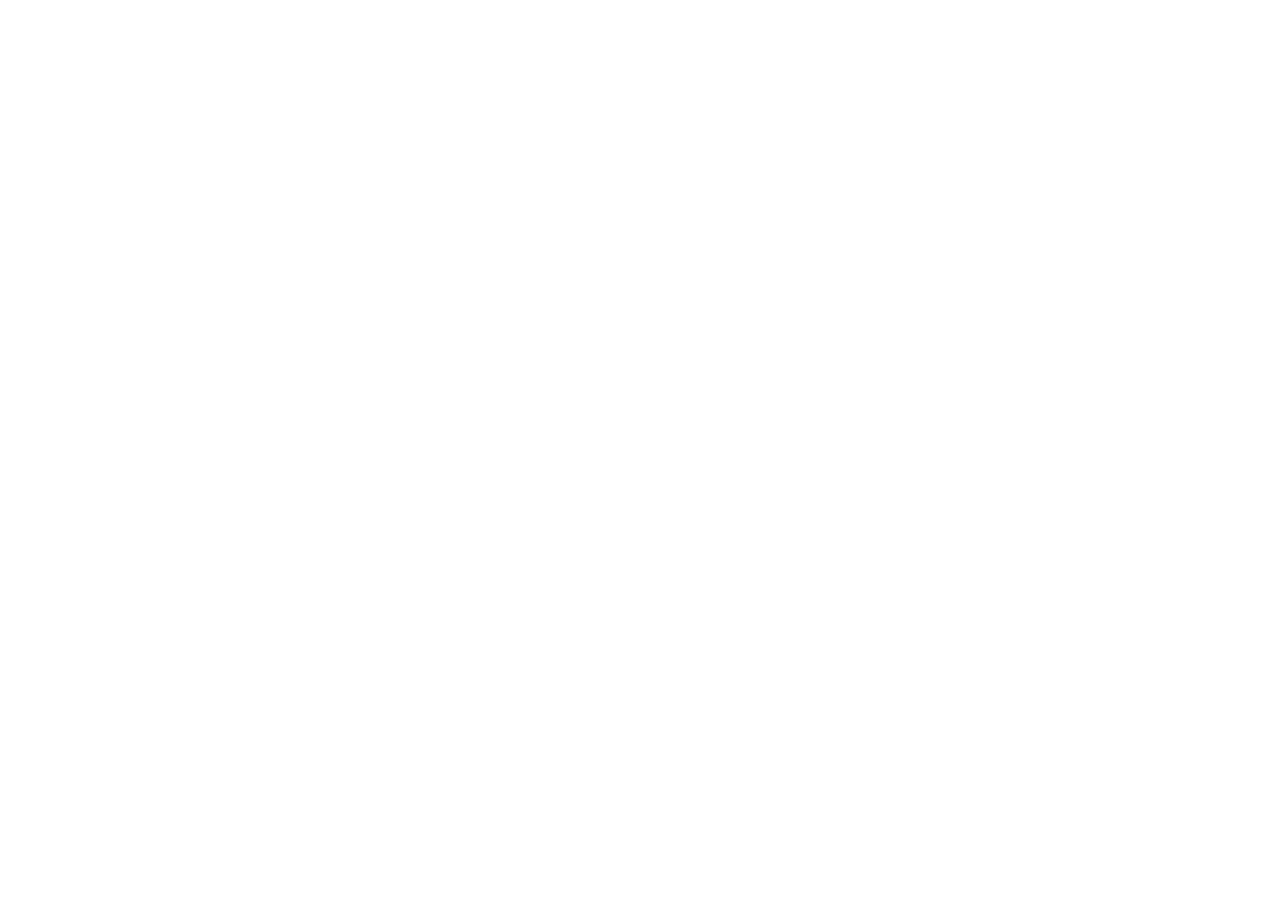
==== index.html @ 98edf17f "add index" ====
<!--
created by kasunrachintha on 11/24/22
@author : kasunrachintha
@Date :  11/24/22
@Time: 10:35 am
@Project : Responsive-Web
-->

<!DOCTYPE html>
<html lang="en">
<head>
    <meta charset="UTF-8">
    <title>Title</title>
</head>
<body>

</body>
</html>
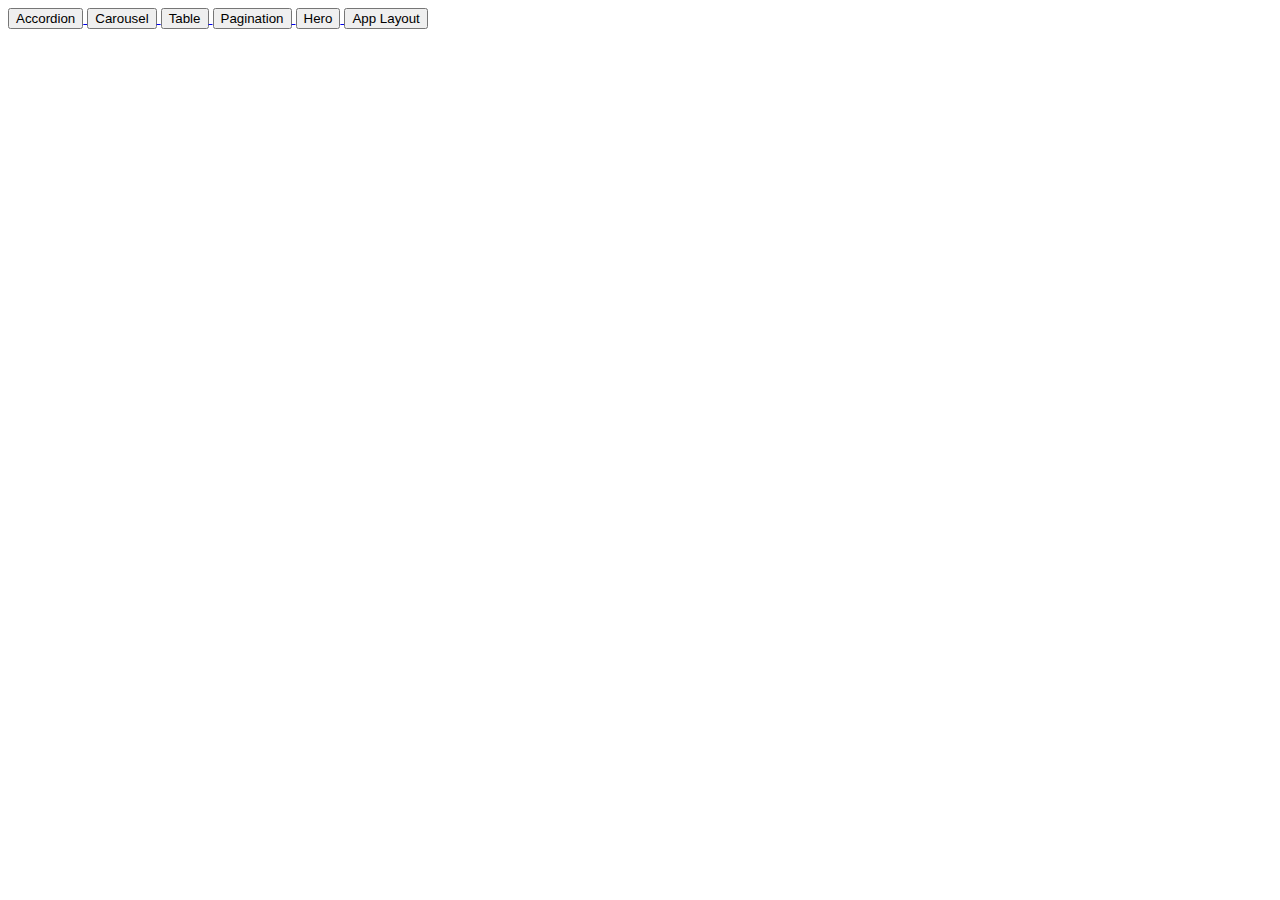
==== commit fab028f2: "add 6 buttons for index to navigate other ubdexes" ====
--- a/index.html
+++ b/index.html
@@ -11,8 +11,53 @@
 <head>
     <meta charset="UTF-8">
     <title>Title</title>
+    <link href="../style.css" rel="stylesheet">
 </head>
 <body>
 
+<section>
+    <!-- button 1 !-->
+    <a href="01-accordion.html" target="_blank">
+        <button class="button-86" role="button">Accordion</button>
+    </a>
+
+    <!-- button 2 !-->
+    <a href="02-carousel.html" target="_blank">
+        <button class="button-52" role="button">Carousel</button>
+    </a>
+
+    <!-- button 3 !-->
+    <a href="03-table.html" target="_blank">
+        <button class="button-89" role="button">Table</button>
+    </a>
+
+    <!-- button 4 !-->
+    <a href="04-pagination.html" target="_blank">
+        <button class="button-82-pushable" role="button">
+            <span class="button-82-shadow"></span>
+            <span class="button-82-edge"></span>
+            <span class="button-82-front text">
+    Pagination
+  </span>
+        </button>
+    </a>
+
+    <!-- button 4 !-->
+    <a href="05-hero.html" target="_blank">
+        <button class="button-53" role="button">Hero</button>
+    </a>
+
+    <!-- button 5 !-->
+    <a href="06-app-layout.html" target="_blank">
+        <button class="button-56" role="button">App Layout</button>
+    </a>
+
+</section>
+
+
+
+
+
+
 </body>
 </html>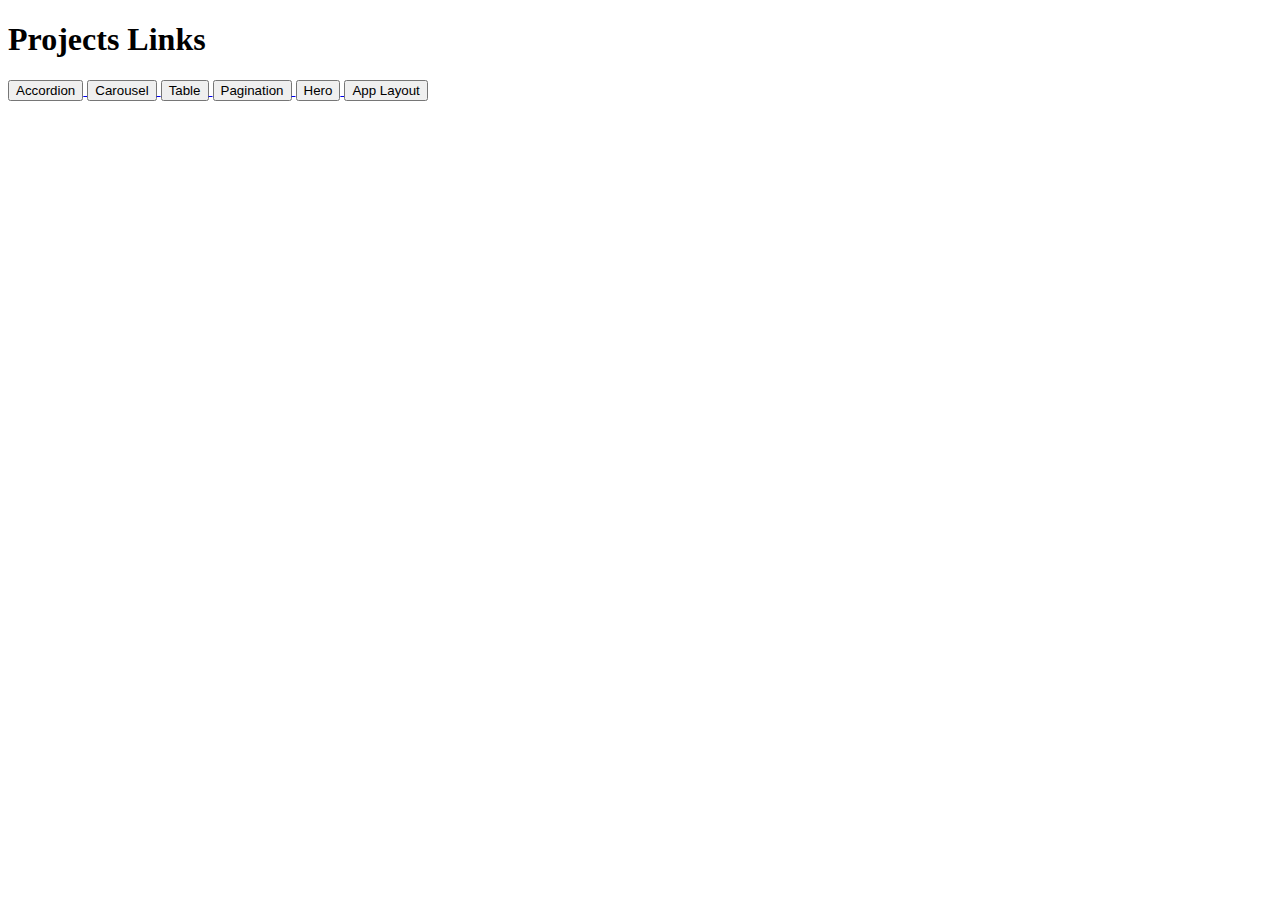
==== commit c111520d: "add bg color" ====
--- a/index.html
+++ b/index.html
@@ -14,6 +14,8 @@
     <link href="../style.css" rel="stylesheet">
 </head>
 <body>
+
+<h1>Projects Links</h1>
 
 <section>
     <!-- button 1 !-->
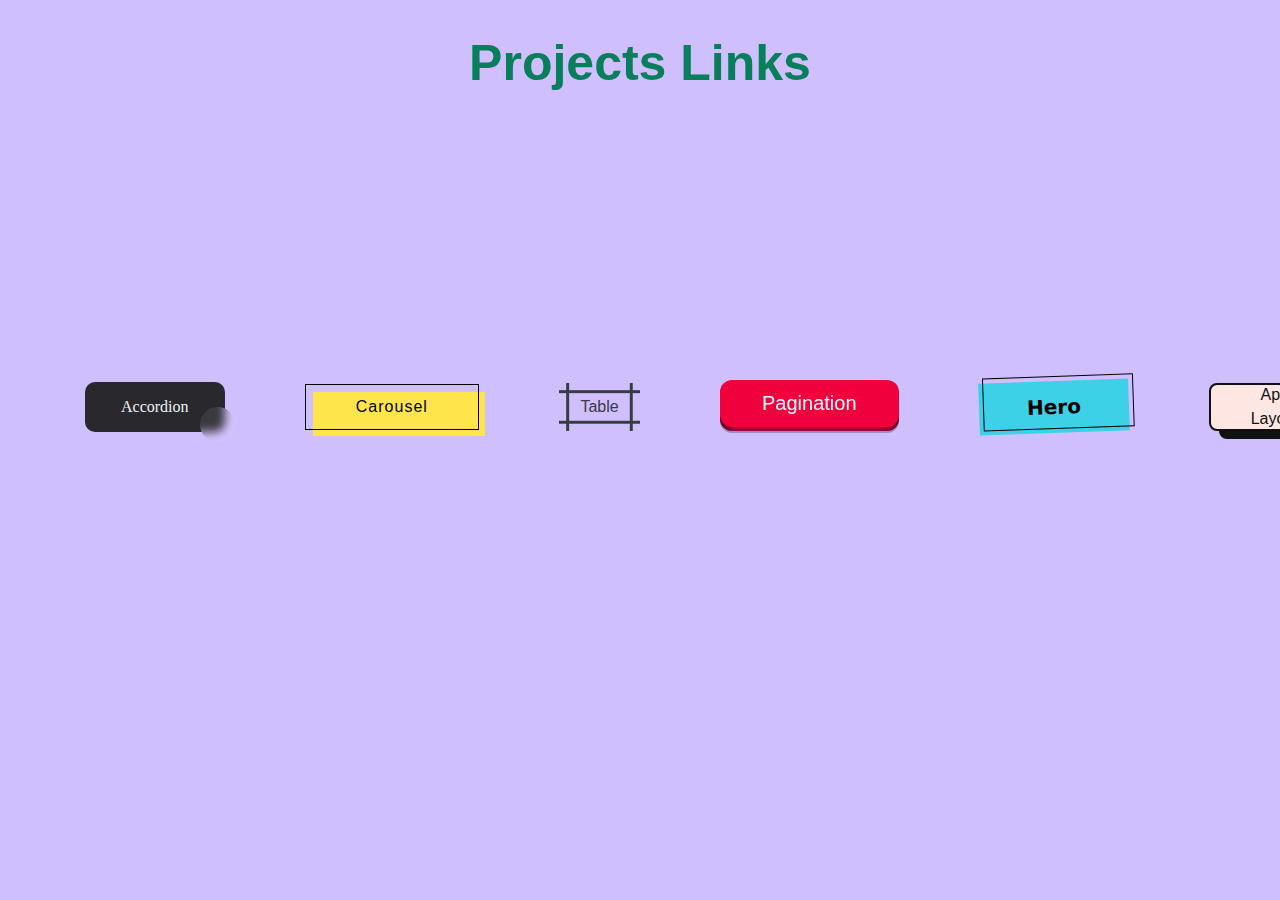
==== commit a3f7ac05: "content update" ====
--- a/index.html
+++ b/index.html
@@ -11,7 +11,7 @@
 <head>
     <meta charset="UTF-8">
     <title>Title</title>
-    <link href="../style.css" rel="stylesheet">
+    <link href="style.css" rel="stylesheet">
 </head>
 <body>
 
--- a/style.css
+++ b/style.css
@@ -0,0 +1,393 @@
+/*
+created by kasunrachintha on 11/24/22
+@author : kasunrachintha
+@Date :  11/24/22
+@Time: 1:44 pm
+@Project : Responsive-Web 
+*/
+
+body{
+    background-color: #d0bfff;
+}
+a{
+    text-decoration: none;
+}
+
+section{
+    /*border: 1px solid red;*/
+    position: absolute;
+    margin: 20% 6%;
+    display: flex;
+    gap: 80px;
+    justify-content: center;
+    align-items: center;
+}
+
+h1{
+    text-align: center;
+    color: #087f5b;
+    font-family: sans-serif;
+    font-size: 50px;
+}
+
+/*button 1*/
+.button-86 {
+    all: unset;
+    width: 100px;
+    height: 30px;
+    font-size: 16px;
+    background: transparent;
+    border: none;
+    position: relative;
+    color: #f0f0f0;
+    cursor: pointer;
+    z-index: 1;
+    padding: 10px 20px;
+    display: flex;
+    align-items: center;
+    justify-content: center;
+    white-space: nowrap;
+    user-select: none;
+    -webkit-user-select: none;
+    touch-action: manipulation;
+}
+
+.button-86::after,
+.button-86::before {
+    content: '';
+    position: absolute;
+    bottom: 0;
+    right: 0;
+    z-index: -99999;
+    transition: all .4s;
+}
+
+.button-86::before {
+    transform: translate(0%, 0%);
+    width: 100%;
+    height: 100%;
+    background: #28282d;
+    border-radius: 10px;
+}
+
+.button-86::after {
+    transform: translate(10px, 10px);
+    width: 35px;
+    height: 35px;
+    background: #ffffff15;
+    backdrop-filter: blur(5px);
+    -webkit-backdrop-filter: blur(5px);
+    border-radius: 50px;
+}
+
+.button-86:hover::before {
+    transform: translate(5%, 20%);
+    width: 110%;
+    height: 110%;
+}
+
+.button-86:hover::after {
+    border-radius: 10px;
+    transform: translate(0, 0);
+    width: 100%;
+    height: 100%;
+}
+
+.button-86:active::after {
+    transition: 0s;
+    transform: translate(0, 5%);
+}
+
+
+
+/*button 2*/
+.button-52 {
+    font-size: 16px;
+    font-weight: 200;
+    letter-spacing: 1px;
+    padding: 13px 20px 13px;
+    outline: 0;
+    border: 1px solid black;
+    cursor: pointer;
+    position: relative;
+    background-color: rgba(0, 0, 0, 0);
+    user-select: none;
+    -webkit-user-select: none;
+    touch-action: manipulation;
+}
+
+.button-52:after {
+    content: "";
+    background-color: #ffe54c;
+    width: 100%;
+    z-index: -1;
+    position: absolute;
+    height: 100%;
+    top: 7px;
+    left: 7px;
+    transition: 0.2s;
+}
+
+.button-52:hover:after {
+    top: 0px;
+    left: 0px;
+}
+
+@media (min-width: 768px) {
+    .button-52 {
+        padding: 13px 50px 13px;
+    }
+}
+
+
+/*button 3*/
+.button-89 {
+    --b: 3px;   /* border thickness */
+    --s: .45em; /* size of the corner */
+    --color: #373B44;
+
+    padding: calc(.5em + var(--s)) calc(.9em + var(--s));
+    color: var(--color);
+    --_p: var(--s);
+    background:
+            conic-gradient(from 90deg at var(--b) var(--b),#0000 90deg,var(--color) 0)
+            var(--_p) var(--_p)/calc(100% - var(--b) - 2*var(--_p)) calc(100% - var(--b) - 2*var(--_p));
+    transition: .3s linear, color 0s, background-color 0s;
+    outline: var(--b) solid #0000;
+    outline-offset: .6em;
+    font-size: 16px;
+
+    border: 0;
+
+    user-select: none;
+    -webkit-user-select: none;
+    touch-action: manipulation;
+}
+
+.button-89:hover,
+.button-89:focus-visible{
+    --_p: 0px;
+    outline-color: var(--color);
+    outline-offset: .05em;
+}
+
+.button-89:active {
+    background: var(--color);
+    color: #fff;
+}
+
+/*button 4*/
+.button-82-pushable {
+    position: relative;
+    border: none;
+    background: transparent;
+    padding: 0;
+    cursor: pointer;
+    outline-offset: 4px;
+    transition: filter 250ms;
+    user-select: none;
+    -webkit-user-select: none;
+    touch-action: manipulation;
+}
+
+.button-82-shadow {
+    position: absolute;
+    top: 0;
+    left: 0;
+    width: 100%;
+    height: 100%;
+    border-radius: 12px;
+    background: hsl(0deg 0% 0% / 0.25);
+    will-change: transform;
+    transform: translateY(2px);
+    transition:
+            transform
+            600ms
+            cubic-bezier(.3, .7, .4, 1);
+}
+
+.button-82-edge {
+    position: absolute;
+    top: 0;
+    left: 0;
+    width: 100%;
+    height: 100%;
+    border-radius: 12px;
+    background: linear-gradient(
+            to left,
+            hsl(340deg 100% 16%) 0%,
+            hsl(340deg 100% 32%) 8%,
+            hsl(340deg 100% 32%) 92%,
+            hsl(340deg 100% 16%) 100%
+    );
+}
+
+.button-82-front {
+    display: block;
+    position: relative;
+    padding: 12px 27px;
+    border-radius: 12px;
+    font-size: 1.1rem;
+    color: white;
+    background: hsl(345deg 100% 47%);
+    will-change: transform;
+    transform: translateY(-4px);
+    transition:
+            transform
+            600ms
+            cubic-bezier(.3, .7, .4, 1);
+}
+
+@media (min-width: 768px) {
+    .button-82-front {
+        font-size: 1.25rem;
+        padding: 12px 42px;
+    }
+}
+
+.button-82-pushable:hover {
+    filter: brightness(110%);
+    -webkit-filter: brightness(110%);
+}
+
+.button-82-pushable:hover .button-82-front {
+    transform: translateY(-6px);
+    transition:
+            transform
+            250ms
+            cubic-bezier(.3, .7, .4, 1.5);
+}
+
+.button-82-pushable:active .button-82-front {
+    transform: translateY(-2px);
+    transition: transform 34ms;
+}
+
+.button-82-pushable:hover .button-82-shadow {
+    transform: translateY(4px);
+    transition:
+            transform
+            250ms
+            cubic-bezier(.3, .7, .4, 1.5);
+}
+
+.button-82-pushable:active .button-82-shadow {
+    transform: translateY(1px);
+    transition: transform 34ms;
+}
+
+.button-82-pushable:focus:not(:focus-visible) {
+    outline: none;
+}
+
+/*button 5*/
+.button-53 {
+    background-color: #3DD1E7;
+    border: 0 solid #E5E7EB;
+    box-sizing: border-box;
+    color: #000000;
+    display: flex;
+    font-family: ui-sans-serif,system-ui,-apple-system,system-ui,"Segoe UI",Roboto,"Helvetica Neue",Arial,"Noto Sans",sans-serif,"Apple Color Emoji","Segoe UI Emoji","Segoe UI Symbol","Noto Color Emoji";
+    font-size: 1rem;
+    font-weight: 700;
+    justify-content: center;
+    line-height: 1.75rem;
+    padding: .75rem 1.65rem;
+    position: relative;
+    text-align: center;
+    text-decoration: none #000000 solid;
+    text-decoration-thickness: auto;
+    width: 100%;
+    max-width: 460px;
+    position: relative;
+    cursor: pointer;
+    transform: rotate(-2deg);
+    user-select: none;
+    -webkit-user-select: none;
+    touch-action: manipulation;
+}
+
+.button-53:focus {
+    outline: 0;
+}
+
+.button-53:after {
+    content: '';
+    position: absolute;
+    border: 1px solid #000000;
+    bottom: 4px;
+    left: 4px;
+    width: calc(100% - 1px);
+    height: calc(100% - 1px);
+}
+
+.button-53:hover:after {
+    bottom: 2px;
+    left: 2px;
+}
+
+@media (min-width: 768px) {
+    .button-53 {
+        padding: .75rem 3rem;
+        font-size: 1.25rem;
+    }
+}
+
+/*button 6*/
+.button-56 {
+    align-items: center;
+    background-color: #fee6e3;
+    border: 2px solid #111;
+    border-radius: 8px;
+    box-sizing: border-box;
+    color: #111;
+    cursor: pointer;
+    display: flex;
+    font-family: Inter,sans-serif;
+    font-size: 16px;
+    height: 48px;
+    justify-content: center;
+    line-height: 24px;
+    max-width: 100%;
+    padding: 0 25px;
+    position: relative;
+    text-align: center;
+    text-decoration: none;
+    user-select: none;
+    -webkit-user-select: none;
+    touch-action: manipulation;
+}
+
+.button-56:after {
+    background-color: #111;
+    border-radius: 8px;
+    content: "";
+    display: block;
+    height: 48px;
+    left: 0;
+    width: 100%;
+    position: absolute;
+    top: -2px;
+    transform: translate(8px, 8px);
+    transition: transform .2s ease-out;
+    z-index: -1;
+}
+
+.button-56:hover:after {
+    transform: translate(0, 0);
+}
+
+.button-56:active {
+    background-color: #ffdeda;
+    outline: 0;
+}
+
+.button-56:hover {
+    outline: 0;
+}
+
+@media (min-width: 768px) {
+    .button-56 {
+        padding: 0 40px;
+    }
+}